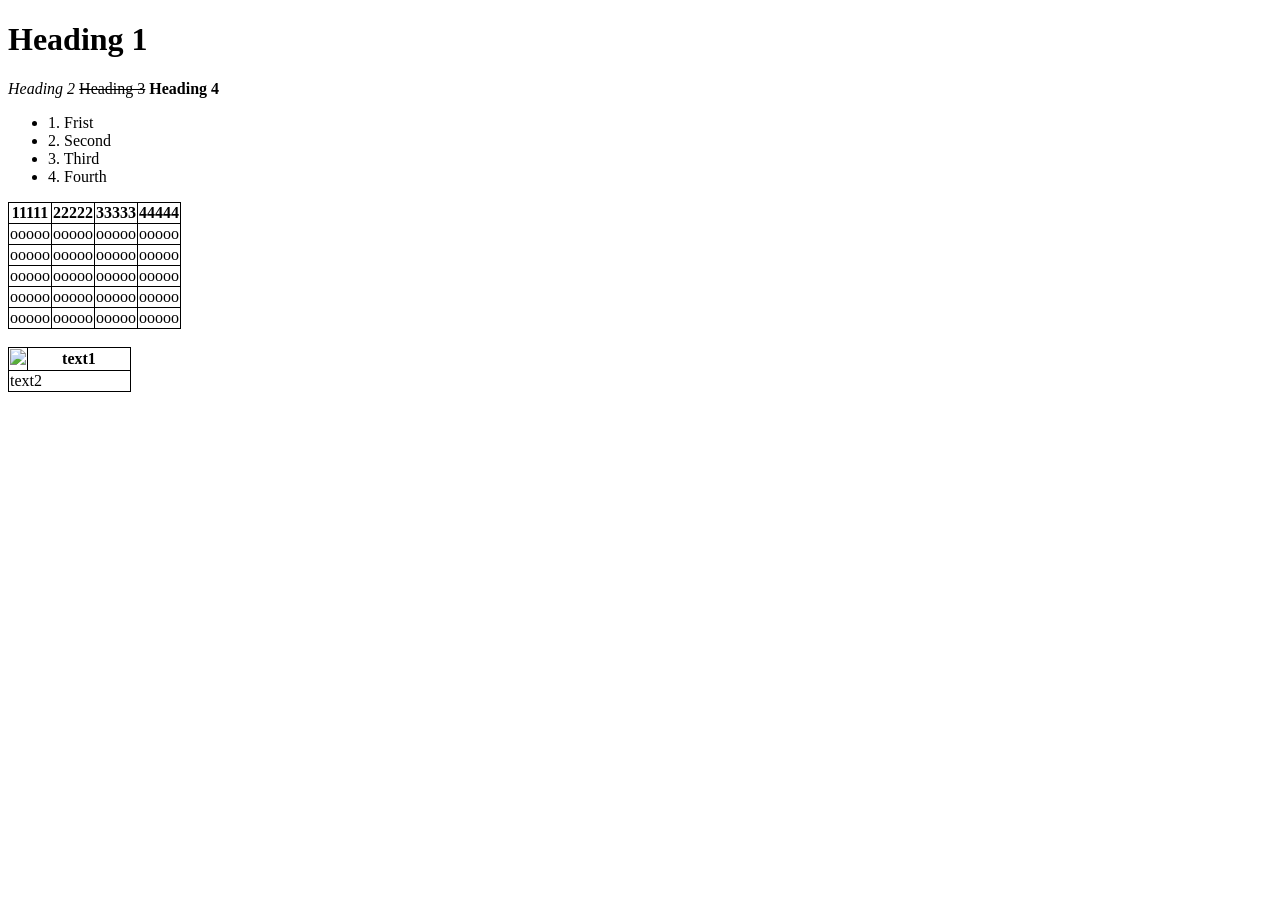
==== LAB1_2/AssigmentA.html @ 5d55e0f9 "A" ====
<!DOCTYPE html>
<html>
<header>
  <h1>Heading 1</h1>
  <i>Heading 2</i>
  <s>Heading 3</s>
  <b>Heading 4</b>
</header>
<body>
  <ul>
    <li>1. Frist</li>
    <li>2. Second</li>
    <li>3. Third</li>
    <li>4. Fourth</li>
  </ul>
  <style>
    table,th,td{
      border:1px solid black;
      border-collapse: collapse;
    }
  </style>
  
  <table>
    <tr>
      <th>11111</th>
      <th>22222</th>
      <th>33333</th>
      <th>44444</th>
    </tr>
    
    <tr>
      <td>ooooo</td>
      <td>ooooo</td>
      <td>ooooo</td>
      <td>ooooo</td>
    </tr>
    <tr>
      <td>ooooo</td>
      <td>ooooo</td>
      <td>ooooo</td>
      <td>ooooo</td>
    </tr>
    <tr>
      <td>ooooo</td>
      <td>ooooo</td>
      <td>ooooo</td>
      <td>ooooo</td>
    </tr>
    <tr>
      <td>ooooo</td>
      <td>ooooo</td>
      <td>ooooo</td>
      <td>ooooo</td>
    </tr>
    <tr>
      <td>ooooo</td>
      <td>ooooo</td>
      <td>ooooo</td>
      <td>ooooo</td>
    </tr>
  </table>
  
  <br>
 
  <table>
    <tr>
     <th>
       <img hight = 100 width=100 src=https://www.alimentarium.org/en/system/files/thumbnails/image/AL027-01_pomme_de_terre_0.jpg>
     </th>
     <th hight = 100 width = 100>text1</th>
    </tr>
    <tr>
      <td colspan="2">text2</td>
    </tr>
    
  </table>
</body>
</html>
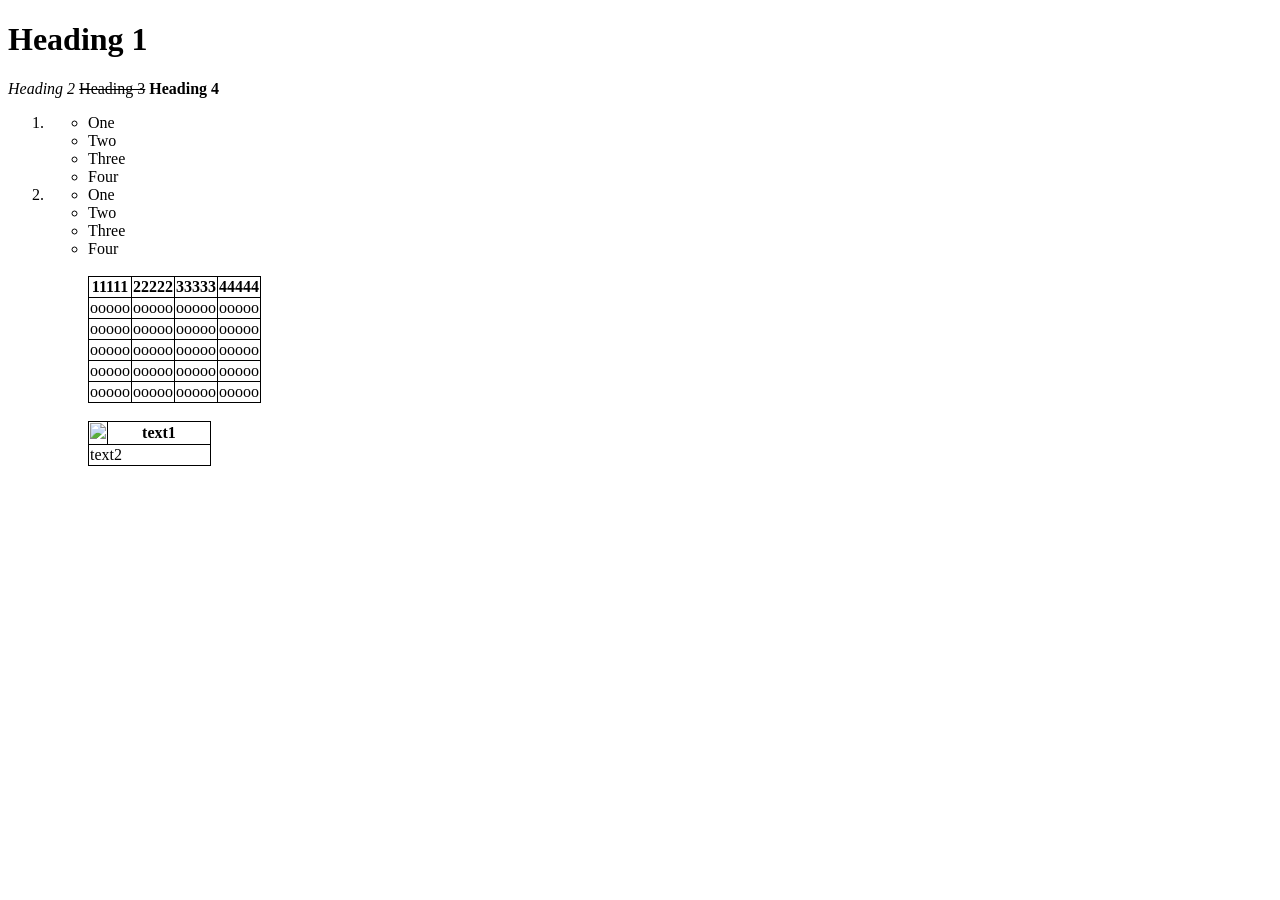
==== commit 571f0c3c: "A" ====
--- a/LAB1_2/AssigmentA.html
+++ b/LAB1_2/AssigmentA.html
@@ -7,12 +7,26 @@
   <b>Heading 4</b>
 </header>
 <body>
-  <ul>
-    <li>1. Frist</li>
-    <li>2. Second</li>
-    <li>3. Third</li>
-    <li>4. Fourth</li>
-  </ul>
+  <ol>
+    <li>
+      <ul>
+        <li>One</li>
+        <li>Two</li>
+        <li>Three</li>
+        <li>Four</li>
+      </ul>
+    </li>
+    <li>
+        <ul>
+        <li>One</li>
+        <li>Two</li>
+        <li>Three</li>
+        <li>Four</li>
+      </ul>
+    </li>
+  <ol>
+  <br>
+    
   <style>
     table,th,td{
       border:1px solid black;
